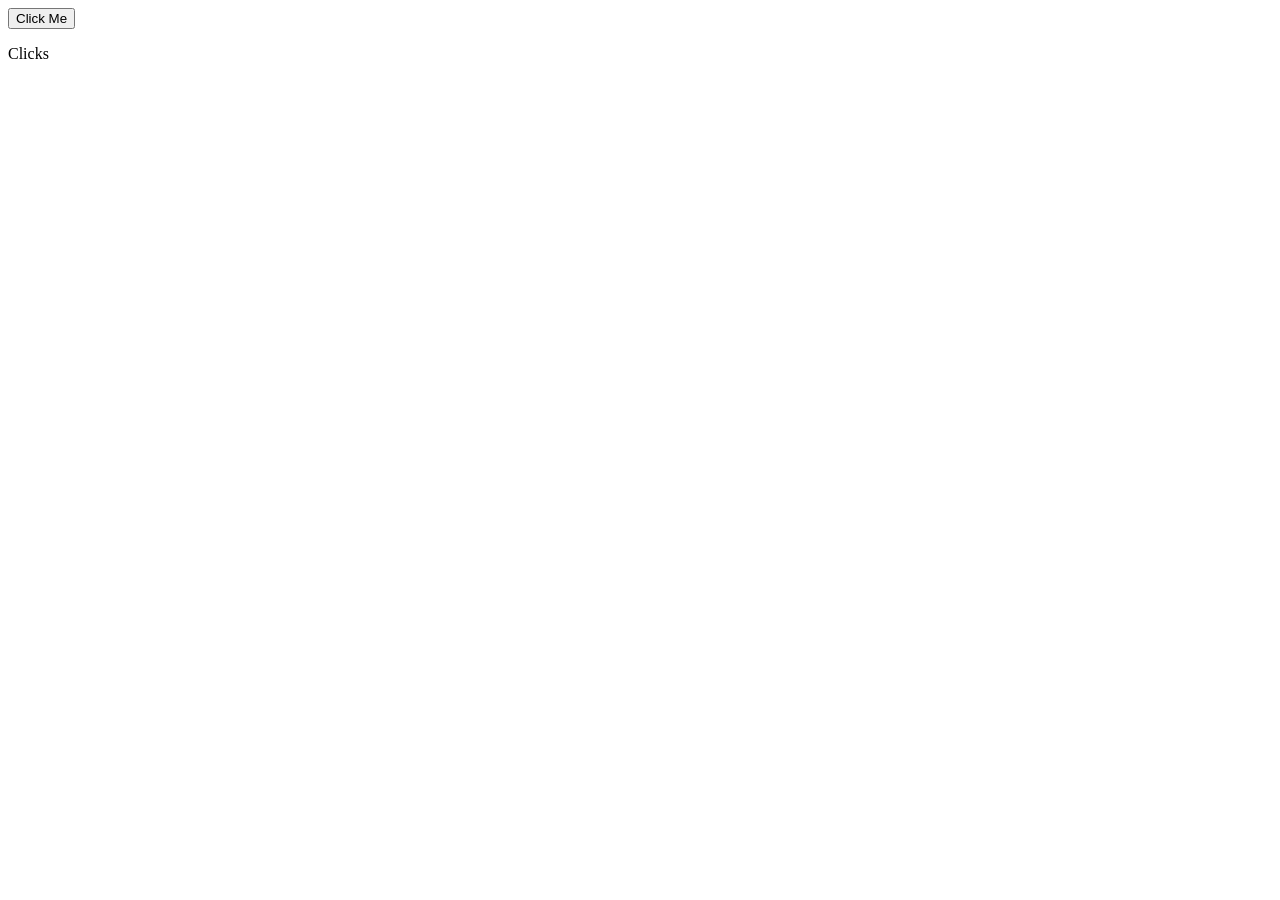
==== index.html @ dcaae033 "work in progres" ====
<!DOCTYPE html>
<html lang="en">
<head>
    <meta charset="UTF-8">
    <meta name="viewport" content="width=device-width, initial-scale=1.0">
    <title>Module 4 Project</title>
</head>
<body>
    <div class="container">
        <div class="anchor"></div>
    </div>
    <button id="cookiebutton">Click Me</button>
    <p id="displayclicks">Clicks</p>
    <script src="/src/js/clickcounter.js"></script>

</body>
</html>
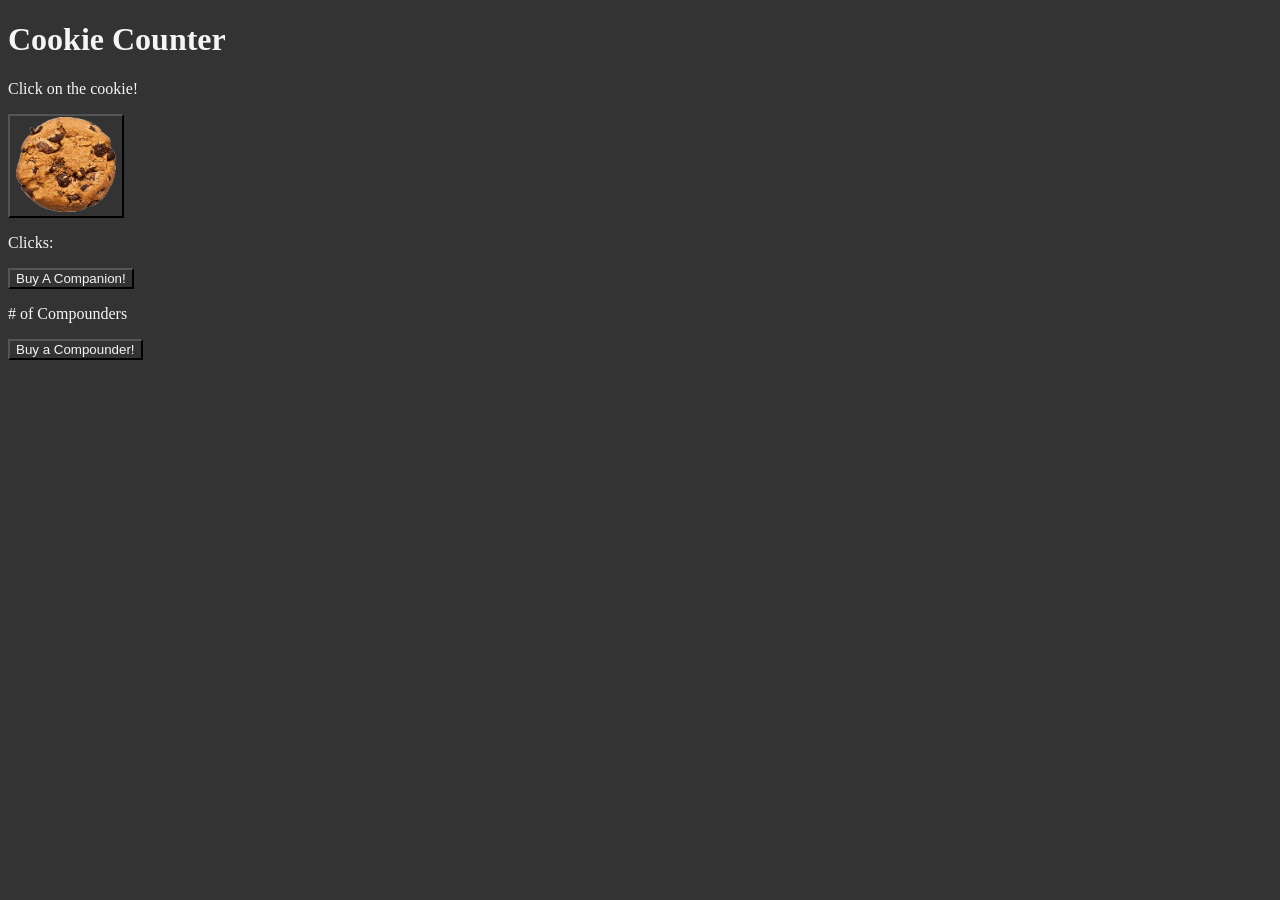
==== commit 9d244745: "commented out autoclick" ====
--- a/index.html
+++ b/index.html
@@ -4,13 +4,24 @@
     <meta charset="UTF-8">
     <meta name="viewport" content="width=device-width, initial-scale=1.0">
     <title>Module 4 Project</title>
+    <link rel="stylesheet" href="/src/css/style.css" >
 </head>
 <body>
     <div class="container">
-        <div class="anchor"></div>
-    </div>
-    <button id="cookiebutton">Click Me</button>
-    <p id="displayclicks">Clicks</p>
+        <h1>Cookie Counter</h1>
+        <section>
+            <p>Click on the cookie!</p>
+            <button id="cookiebutton"><img src="src/css/cookie.png"></button>
+            <p id="displayclicks">Clicks:</p>
+        </section>
+        <section id="companions">
+        <button>Buy A Companion!</button>
+        <p># of Compounders</p>
+        </section>
+        <section id="compounders">
+        <button>Buy a Compounder!</button>
+        </section>
+</div>
     <script src="/src/js/clickcounter.js"></script>
 
 </body>
--- a/src/css/style.css
+++ b/src/css/style.css
@@ -0,0 +1,10 @@
+h2 {
+    align-content: center;
+}
+* {
+    background-color: #333;
+    color: whitesmoke;
+}
+img {
+    width: 100px;
+}
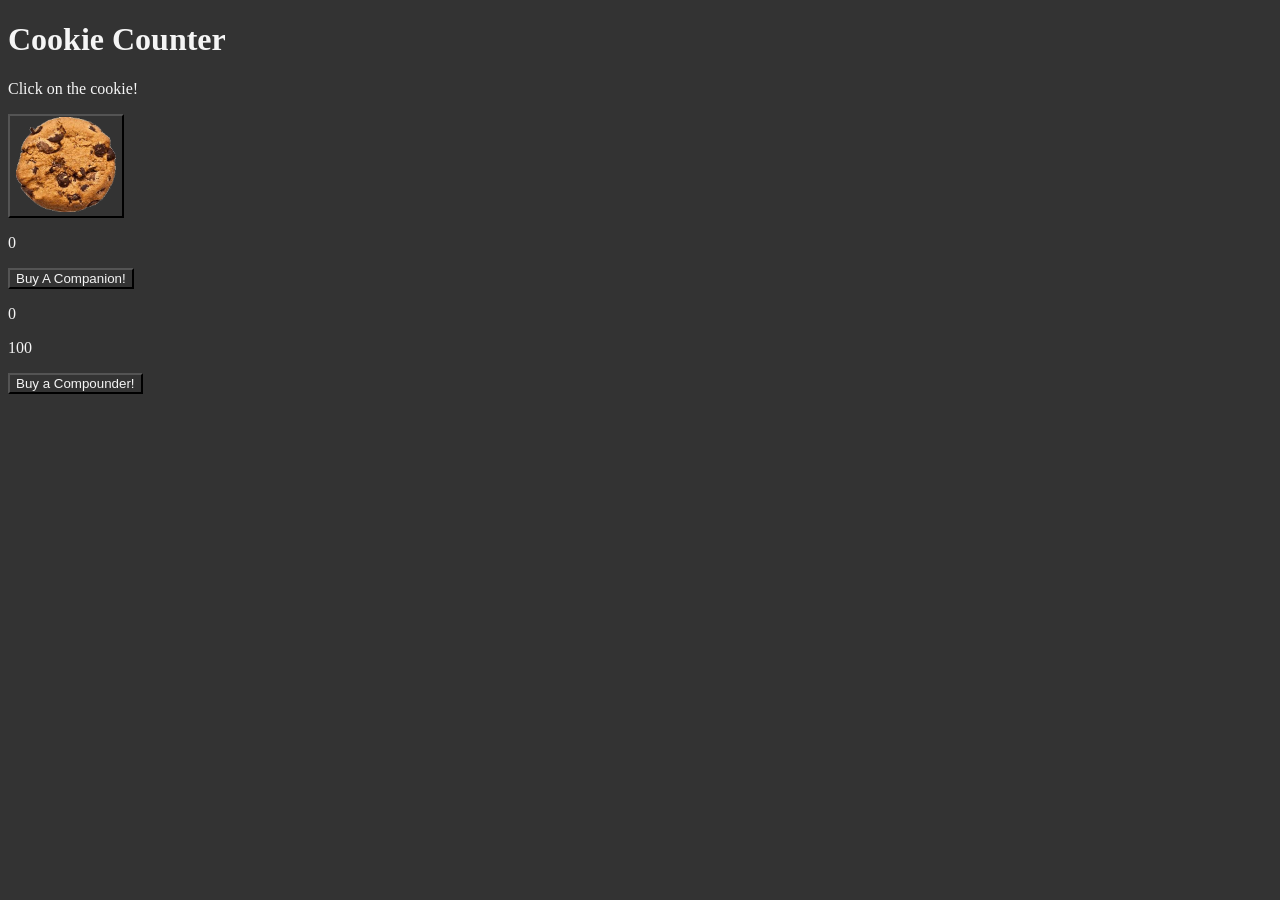
==== commit dbafc3da: "getting closer" ====
--- a/index.html
+++ b/index.html
@@ -14,9 +14,10 @@
             <button id="cookiebutton"><img src="src/css/cookie.png"></button>
             <p id="displayclicks">Clicks:</p>
         </section>
-        <section id="companions">
-        <button>Buy A Companion!</button>
-        <p># of Compounders</p>
+        <section >
+        <button id="companionbutton">Buy A Companion!</button>
+        <p id="companioncount"># of Companions</p>
+        <p id="companionvalue">COst </p>
         </section>
         <section id="compounders">
         <button>Buy a Compounder!</button>
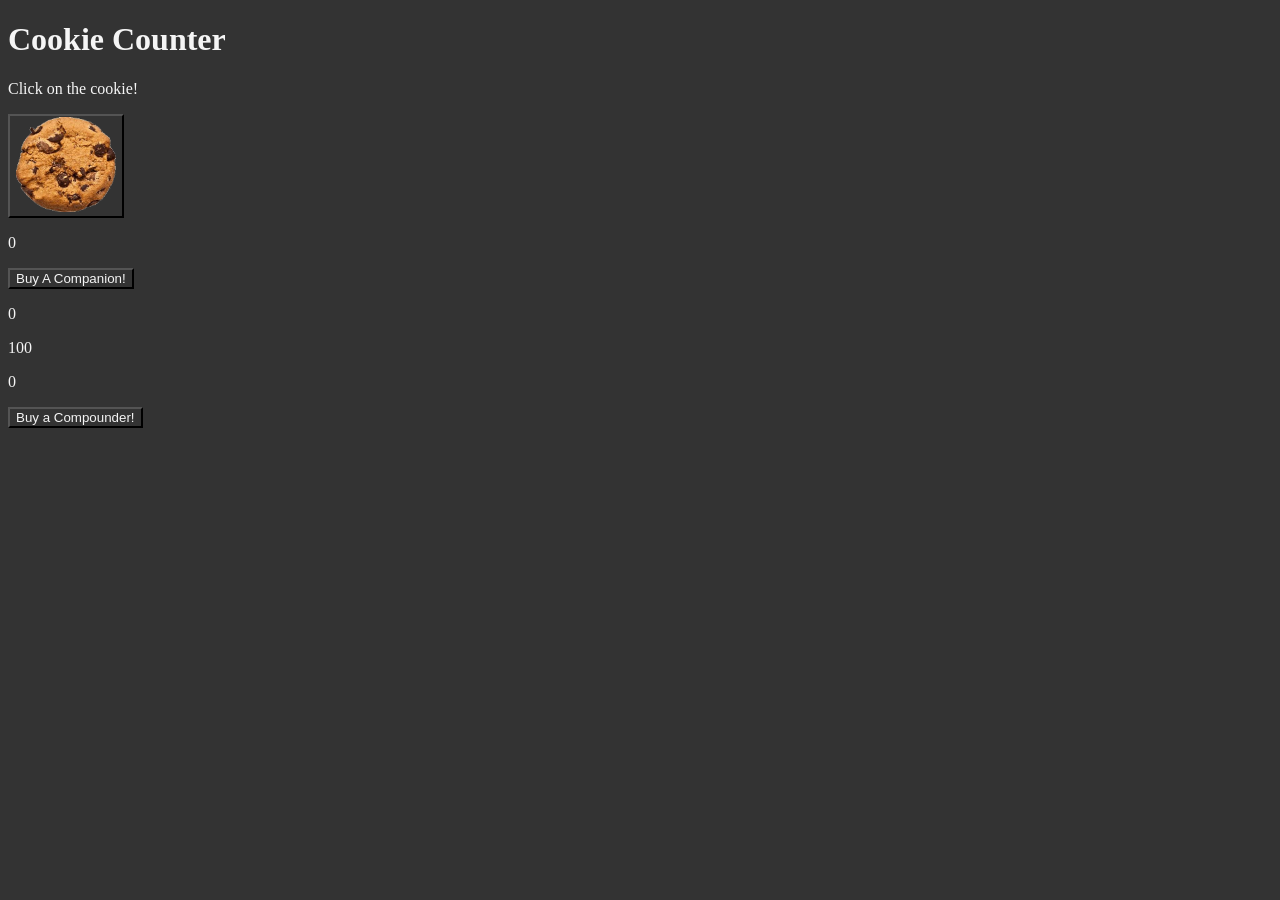
==== commit a653725c: "second button is working" ====
--- a/index.html
+++ b/index.html
@@ -18,6 +18,7 @@
         <button id="companionbutton">Buy A Companion!</button>
         <p id="companioncount"># of Companions</p>
         <p id="companionvalue">COst </p>
+        <p id="ddisplayclicks"></p>
         </section>
         <section id="compounders">
         <button>Buy a Compounder!</button>
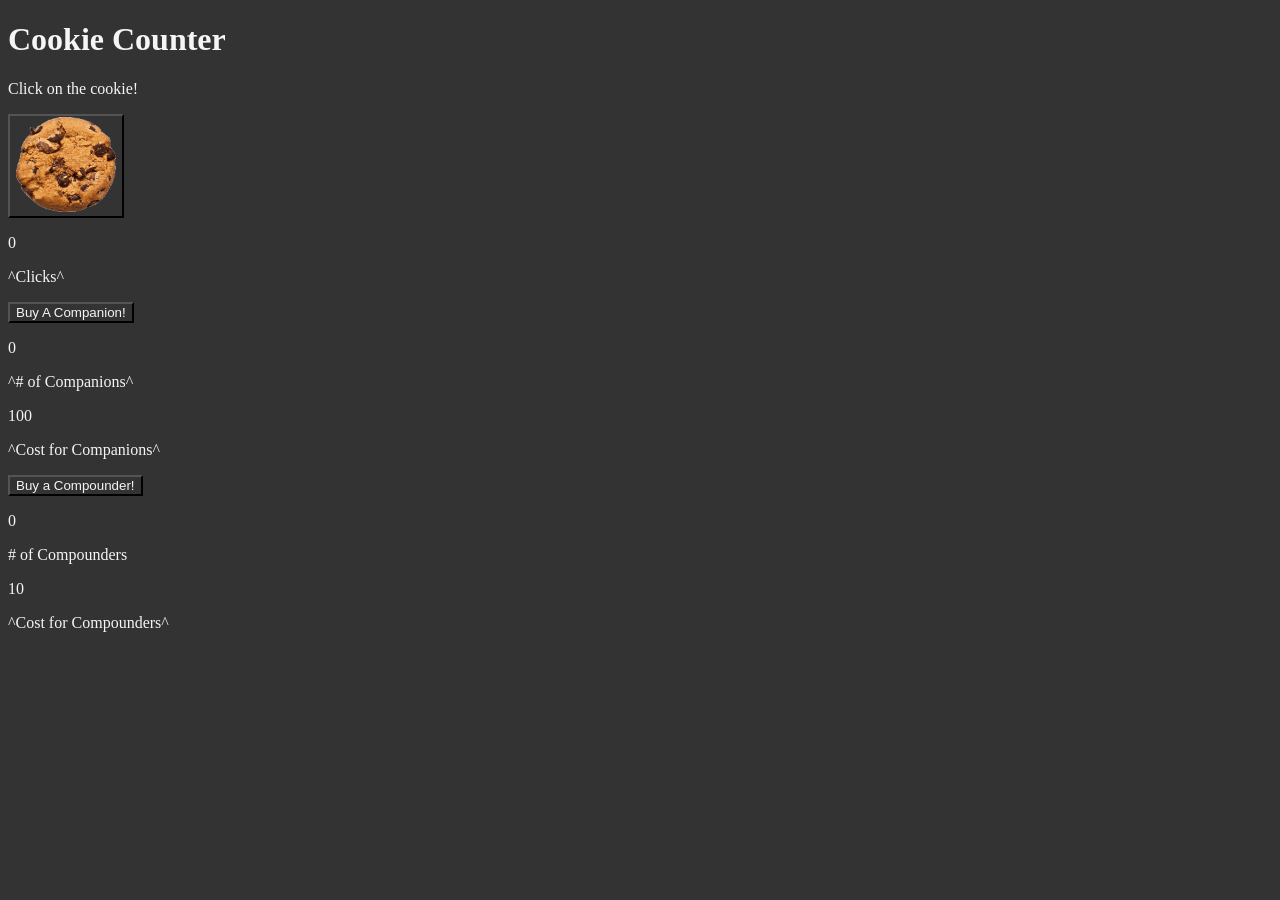
==== commit 094be7d6: "working companions and compoundersgit add ." ====
--- a/index.html
+++ b/index.html
@@ -12,19 +12,25 @@
         <section>
             <p>Click on the cookie!</p>
             <button id="cookiebutton"><img src="src/css/cookie.png"></button>
-            <p id="displayclicks">Clicks:</p>
+            <p id="displayclicks"></p>
+            <p>^Clicks^</p>
         </section>
         <section >
         <button id="companionbutton">Buy A Companion!</button>
-        <p id="companioncount"># of Companions</p>
-        <p id="companionvalue">COst </p>
-        <p id="ddisplayclicks"></p>
+        <p id="companioncount">^# of Companions^</p>
+        <p>^# of Companions^</p>
+        <p id="companionvalue"></p>
+        <p>^Cost for Companions^</p>
         </section>
-        <section id="compounders">
-        <button>Buy a Compounder!</button>
+        <section>
+        <button id="compounderbutton">Buy a Compounder!</button>
+        <p id="compoundercount"></p>
+        <p># of Compounders</p>
+        <p id="compoundervalue"></p>
+        <p>^Cost for Compounders^</p>
         </section>
 </div>
     <script src="/src/js/clickcounter.js"></script>
 
 </body>
-</html>+</html> 
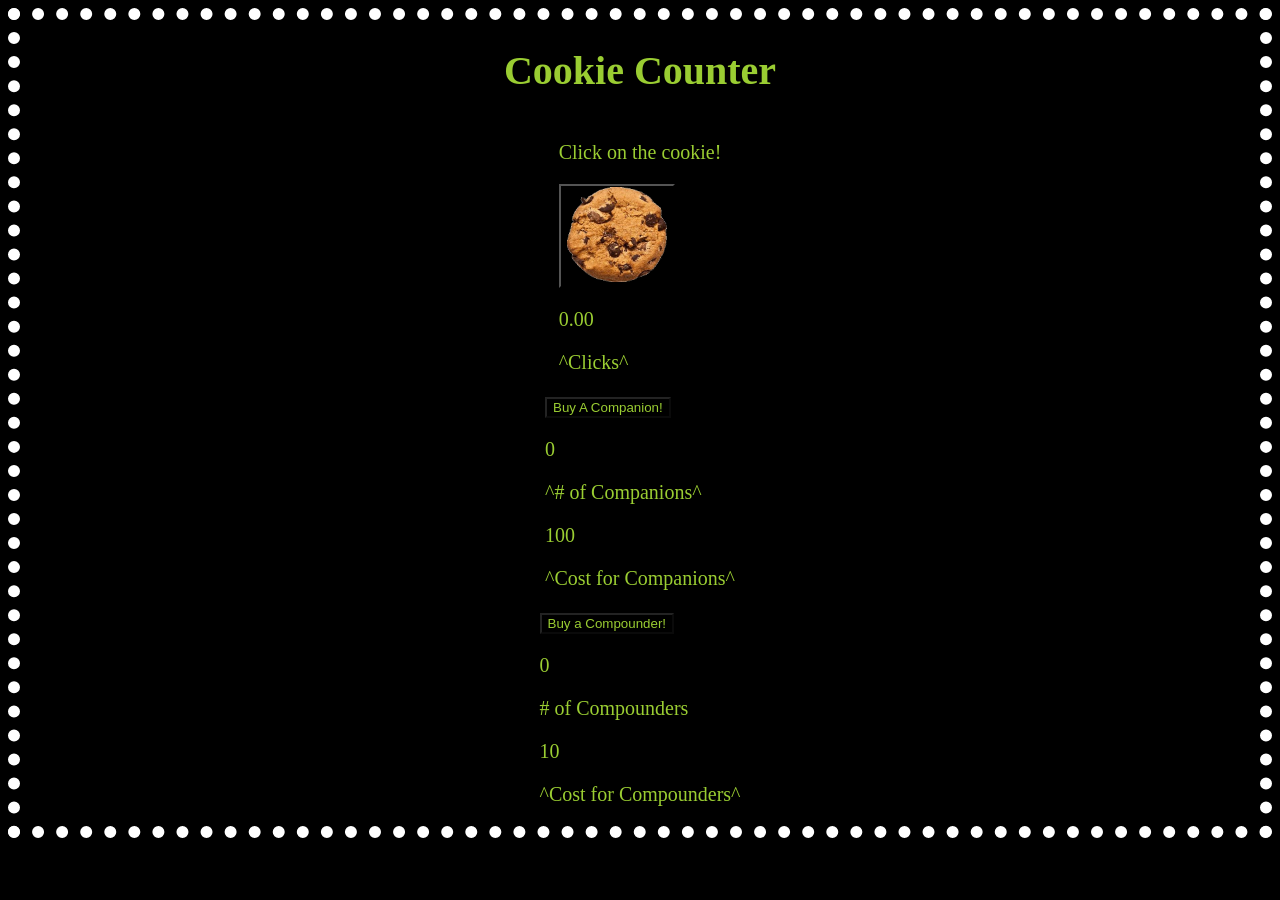
==== commit 7bbf92b2: "here you go" ====
--- a/index.html
+++ b/index.html
@@ -29,6 +29,7 @@
         <p id="compoundervalue"></p>
         <p>^Cost for Compounders^</p>
         </section>
+        <buton id="reset"></buton>
 </div>
     <script src="/src/js/clickcounter.js"></script>
 
--- a/src/css/style.css
+++ b/src/css/style.css
@@ -1,10 +1,20 @@
-h2 {
-    align-content: center;
+.container {
+    display: flex;
+    flex-direction: column;
+    align-items: center;
+    font-size: 20px;
+    box-sizing: border-box;
+    border-color: white;
+    border-width: 12px;
+    border-style: dotted;
+   
 }
 * {
-    background-color: #333;
-    color: whitesmoke;
+    background-color: black;
+    color:yellowgreen;
+   
 }
 img {
     width: 100px;
-}+}
+
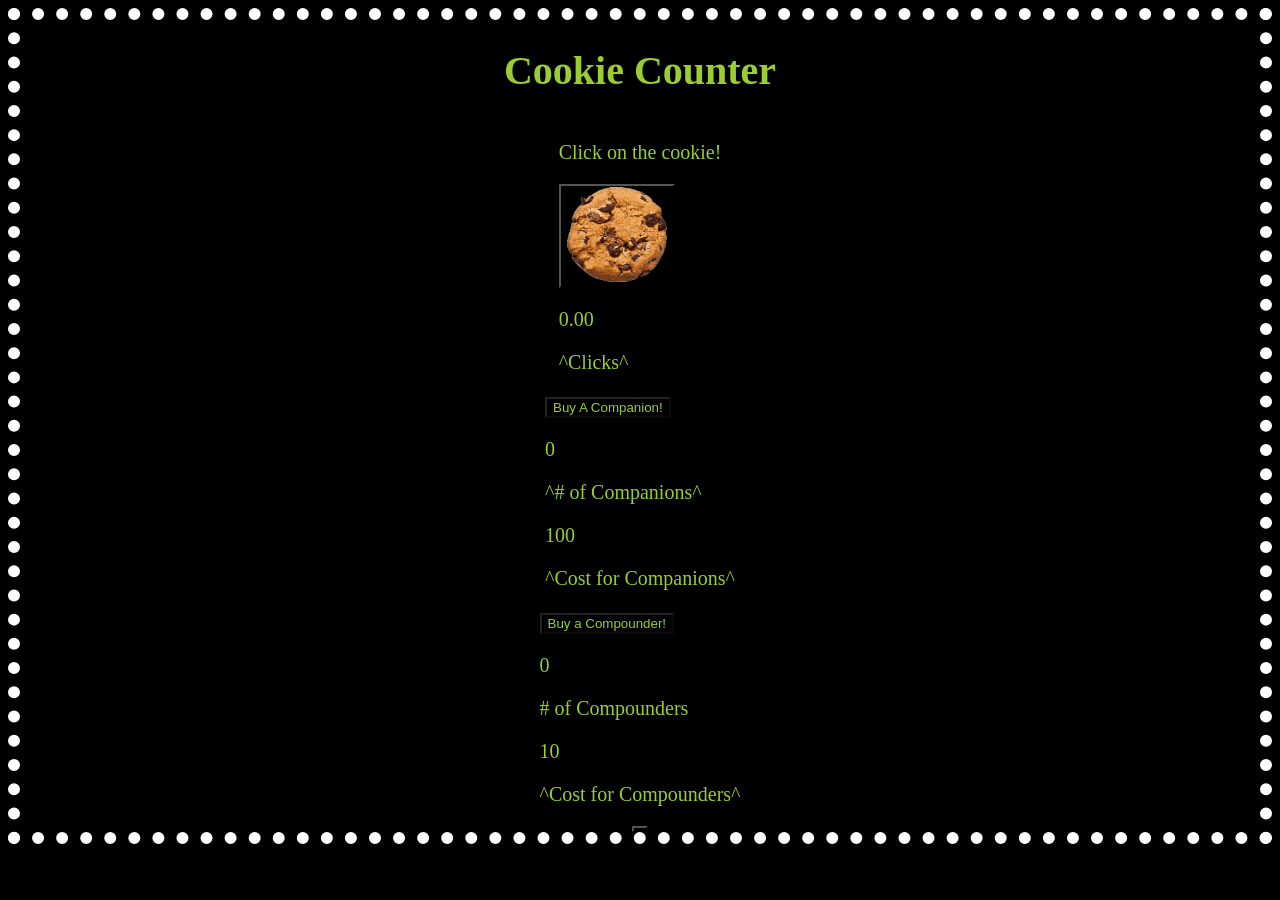
==== commit 64b8cafb: "reset" ====
--- a/index.html
+++ b/index.html
@@ -29,7 +29,7 @@
         <p id="compoundervalue"></p>
         <p>^Cost for Compounders^</p>
         </section>
-        <buton id="reset"></buton>
+        <button id="reset"></button>
 </div>
     <script src="/src/js/clickcounter.js"></script>
 
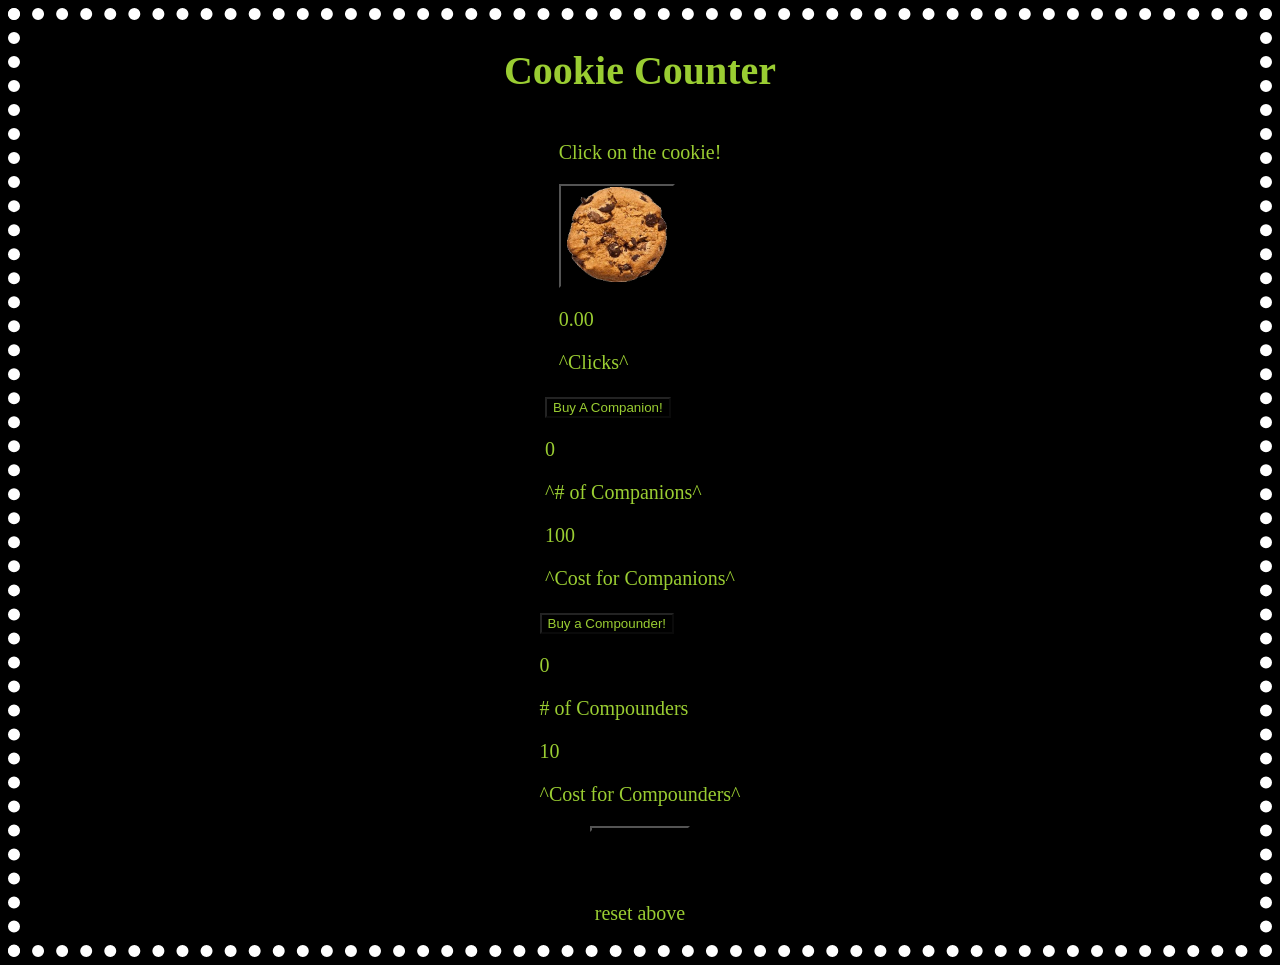
==== commit fd966427: "reset" ====
--- a/index.html
+++ b/index.html
@@ -30,6 +30,7 @@
         <p>^Cost for Compounders^</p>
         </section>
         <button id="reset"></button>
+        <p>reset above</p>
 </div>
     <script src="/src/js/clickcounter.js"></script>
 
--- a/src/css/style.css
+++ b/src/css/style.css
@@ -17,4 +17,7 @@
 img {
     width: 100px;
 }
-
+#reset {
+    width: 100px;
+    margin-bottom: 50px;
+}
